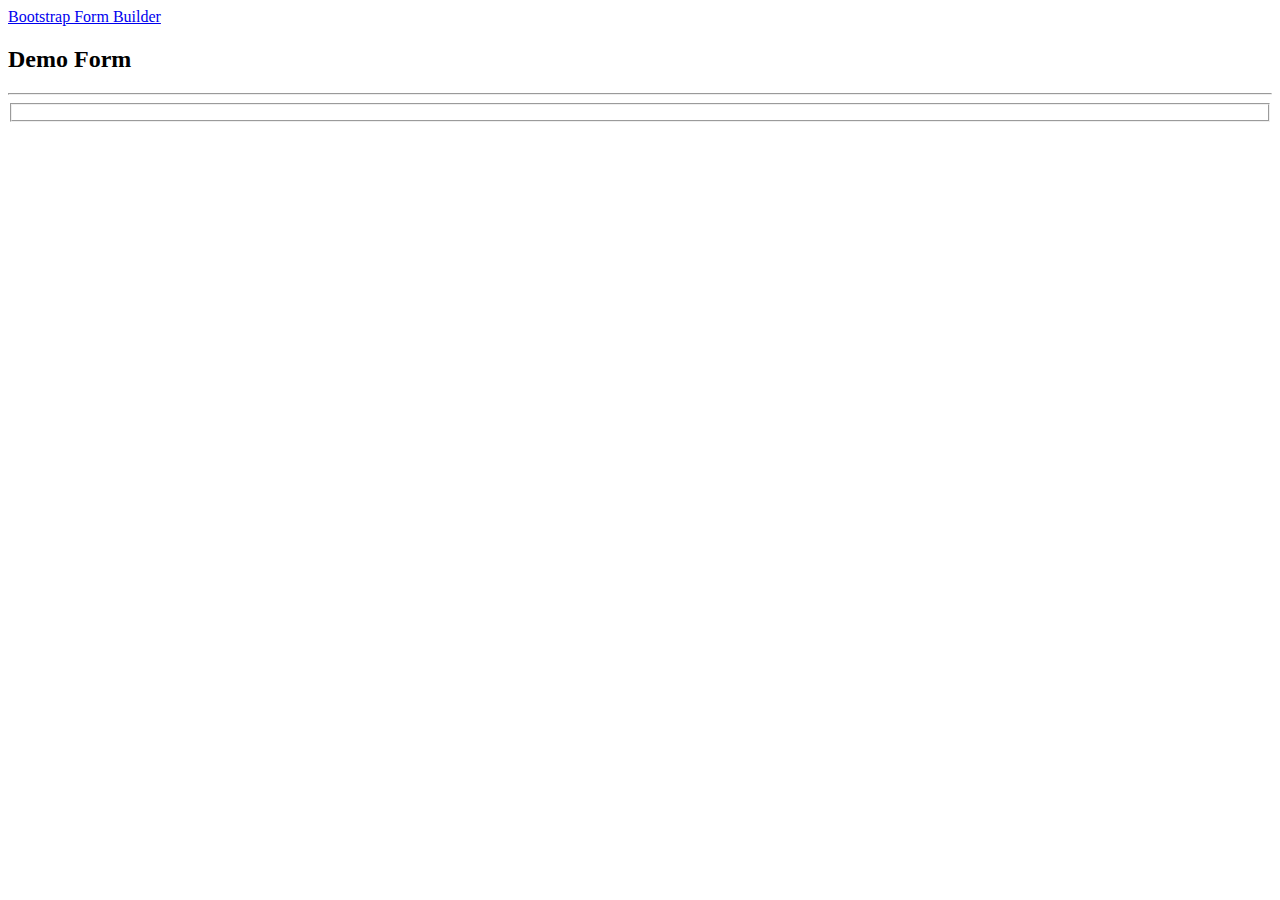
==== form.html @ a42bf0bc "new form added" ====
<!DOCTYPE html>
<html lang="en">
  <head>
    <meta charset="utf-8">
    <title>Bootstrap Form Builder</title>
    <meta name="viewport" content="width=device-width, initial-scale=1.0">
    <meta name="description" content="">
    <meta name="author" content="">

    <link href="assets/css/lib/bootstrap.min.css" rel="stylesheet">
    <link href="assets/css/lib/bootstrap-responsive.min.css" rel="stylesheet">
    <link href="assets/css/custom.css" rel="stylesheet">
    <!--[if lt IE 9]>
    <script src="//html5shim.googlecode.com/svn/trunk/html5.js"></script>
    <![endif]-->

    <link rel="shortcut icon" href="images/favicon.ico">
    <link rel="apple-touch-icon" href="images/apple-touch-icon.png">
    <link rel="apple-touch-icon" sizes="72x72" href="images/apple-touch-icon-72x72.png">
    <link rel="apple-touch-icon" sizes="114x114" href="images/apple-touch-icon-114x114.png">
  </head>

  <body>
    <div class="navbar navbar-fixed-top">
      <div class="navbar-inner">
        <div class="container">
          <a class="brand" href="#">Bootstrap Form Builder</a>
        </div>
      </div>
    </div>
    
    <div class="container">
      <div class="row clearfix">
        <!-- Building Form. -->
        
        <!-- / Building Form. -->

        <!-- Components -->
        <div class="span12">
          <h2>Demo Form</h2>
          <hr>
          <div class="tabbable">
            
            <form class="form-horizontal" id="components">
              <fieldset>
                <div class="tab-content">
                  <!-- Tabs of snippets go here -->
                </div>
              </fieldset>
            </form>
          </div>
        </div>
        <!-- / Components -->

      </div>
</div> <!-- /container -->
    <script data-main="assets/js/main-form.js" src="assets/js/lib/require.js" ></script>
    <script>
      (function(i,s,o,g,r,a,m){i['GoogleAnalyticsObject']=r;i[r]=i[r]||function(){
      (i[r].q=i[r].q||[]).push(arguments)},i[r].l=1*new Date();a=s.createElement(o),
      m=s.getElementsByTagName(o)[0];a.async=1;a.src=g;m.parentNode.insertBefore(a,m)
      })(window,document,'script','//www.google-analytics.com/analytics.js','ga');
    
      ga('create', 'UA-13083321-13', 'minikomi.github.io');
      ga('send', 'pageview');

    </script>
  </body>
</html>
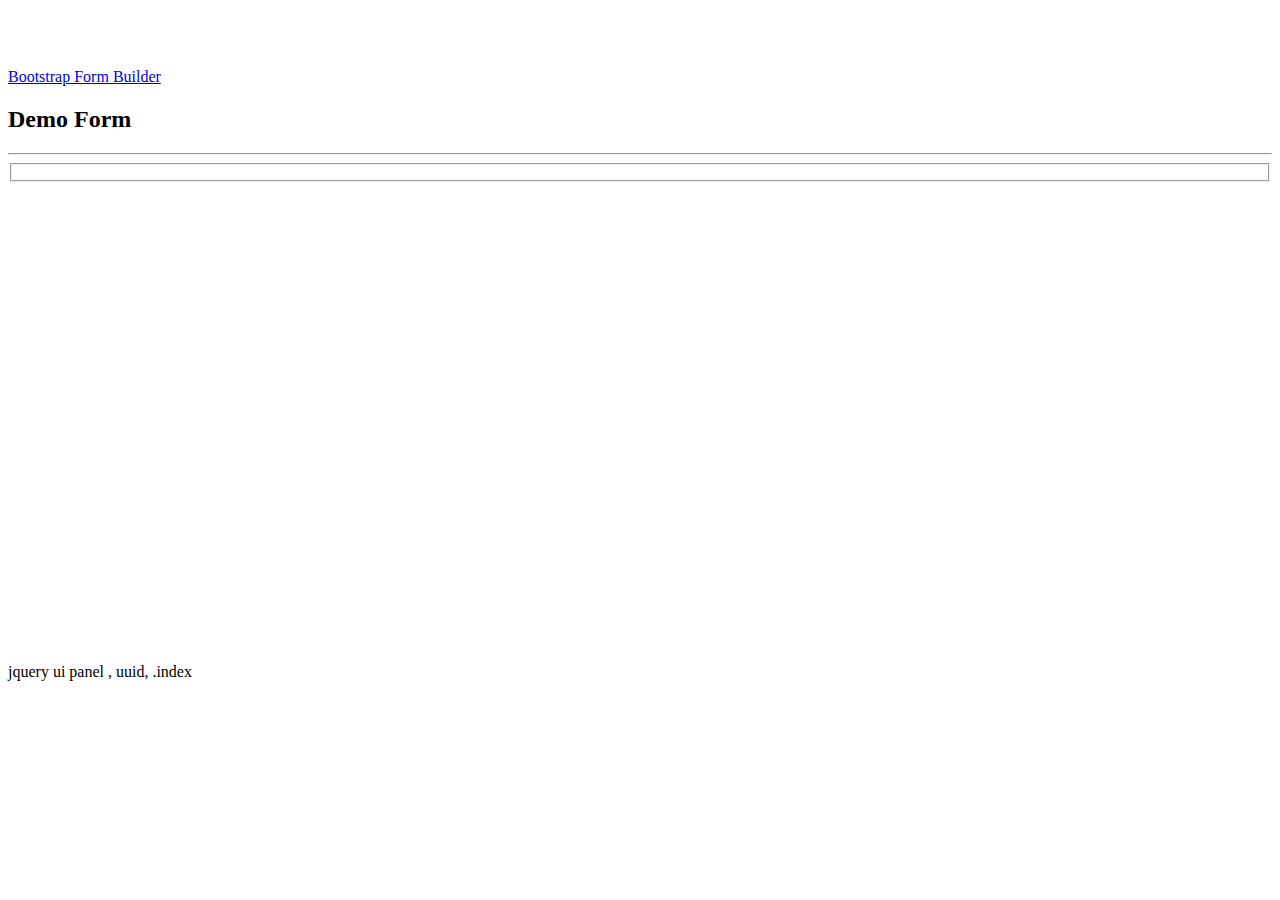
==== commit 6c5728a0: "updated" ====
--- a/form.html
+++ b/form.html
@@ -67,3 +67,4 @@
     </script>
   </body>
 </html>
+jquery ui panel , uuid, .index--- a/assets/css/custom.css
+++ b/assets/css/custom.css
@@ -0,0 +1,110 @@
+body {
+  padding-top: 60px; /* 60px to make the container go all the way to the bottom of the topbar */
+  padding-bottom: 10px;
+  position: relative;
+}
+
+@media (max-width: 979px) {
+  body {
+    padding-top: 0px;
+  }
+}
+
+#components {
+  min-height: 500px;
+}
+
+#target fieldset {
+  border: 1px solid #ccc;
+  min-height: 200px;
+  padding: 5px;
+  padding-bottom: 30px;
+}
+
+.component {
+  cursor: pointer;
+}
+
+input {
+  cursor: pointer;
+}
+
+textarea {
+  resize: vertical;
+}
+
+.popover .control-group {
+  cursor: default;
+}
+.popover input {
+  cursor: text;
+}
+
+.temp{
+  width: 100%;
+  height: 100%;
+  background: transparent;
+  position: absolute;
+  z-index: 999999;
+  top: 0;
+  overflow-x: hidden;
+  left: 0;
+}
+
+.temp form {
+  padding: 8px 4px;
+  border: 1px dotted #ccc;
+  position: absolute;
+  background: white;
+  box-shadow: 0px 0px 30px #999;
+  -webkit-transition: -webkit-transform 0.1s ease-out;
+  overflow: hidden;
+}
+
+#render{
+  min-height: 500px;
+  font-family: monospace;
+}
+
+/* Popovers now are appended to their parent rather
+than to the body/main document as they once were.
+We need to over-ride some inherited stuff.. */
+form .popover .controls {
+  margin-left: 0;
+}
+
+form .popover .control-label {
+  text-align: left;
+}
+
+form .popover form {
+  width:450px;
+}
+
+.popover-content form .btn{
+  margin-right: 10px
+}
+
+.target:after{
+  float:left;
+  content: " ";
+  height: 77px; 
+  margin-top: 3px;
+  background: #f0f0f0;
+  width: 100%;
+  border: 1px dashed #ccc;
+}
+
+#target, #input, #radioscheckboxes, #select, #buttons {
+ -webkit-touch-callout: none;
+ -webkit-user-select: none;
+ -khtml-user-select: none;
+ -moz-user-select: none;
+ -ms-user-select: none;
+ user-select: none;
+}
+
+#target fieldset{
+ width: 100%;
+ overflow: hidden;
+}
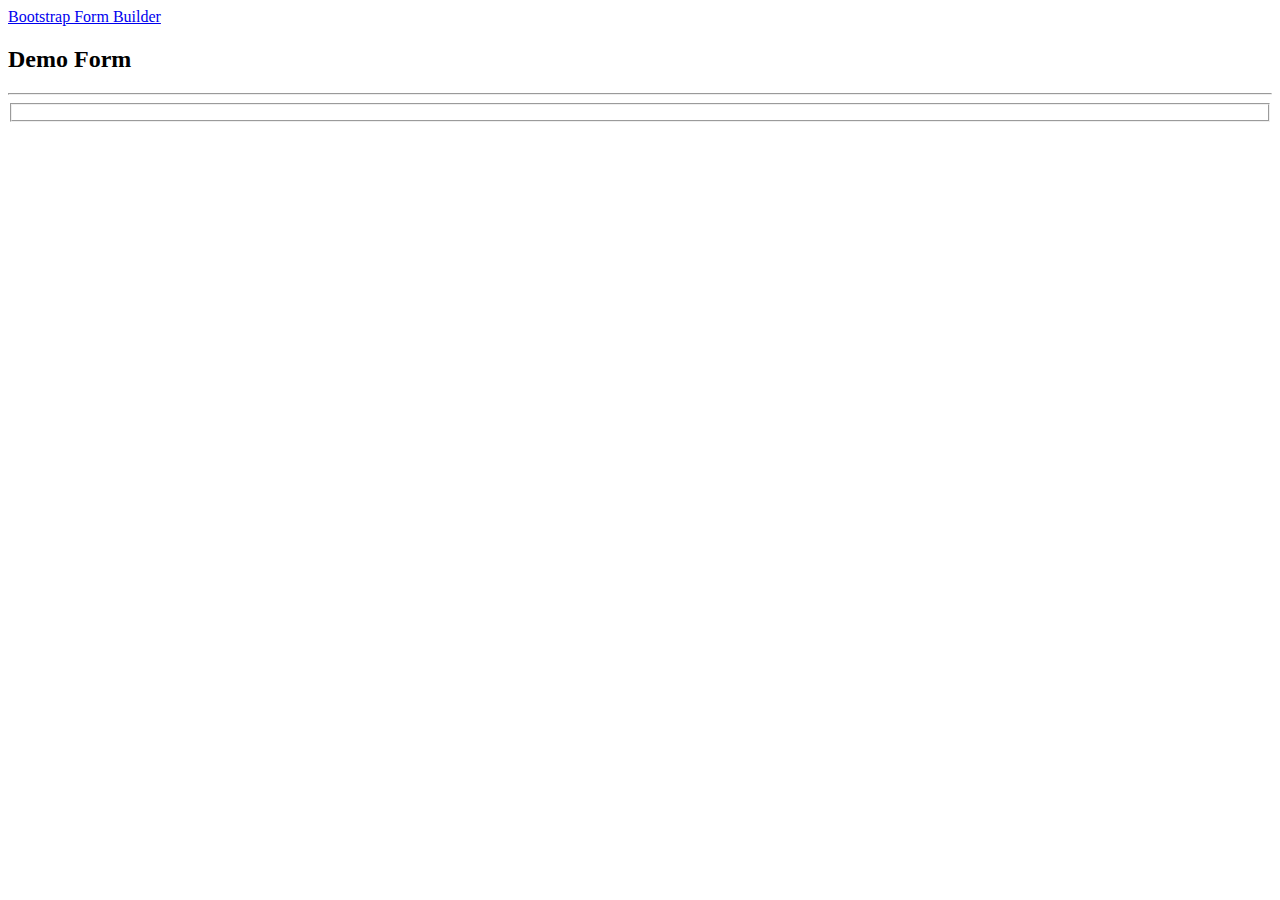
==== commit 95abed1c: "prmary and paret key retrieved" ====
--- a/form.html
+++ b/form.html
@@ -66,5 +66,4 @@
 
     </script>
   </body>
-</html>
-jquery ui panel , uuid, .index+</html>--- a/assets/css/custom.css
+++ b/assets/css/custom.css
@@ -1,5 +1,5 @@
 body {
-  padding-top: 60px; /* 60px to make the container go all the way to the bottom of the topbar */
+   /* 60px to make the container go all the way to the bottom of the topbar */
   padding-bottom: 10px;
   position: relative;
 }
@@ -74,11 +74,11 @@
 }
 
 form .popover .control-label {
-  text-align: left;
+  text-align: right;
 }
 
 form .popover form {
-  width:450px;
+  width: 224px;
 }
 
 .popover-content form .btn{
@@ -88,11 +88,14 @@
 .target:after{
   float:left;
   content: " ";
-  height: 77px; 
+  height: 77px;
   margin-top: 3px;
   background: #f0f0f0;
   width: 100%;
   border: 1px dashed #ccc;
+}
+.tab-content {
+border: none;
 }
 
 #target, #input, #radioscheckboxes, #select, #buttons {
@@ -108,3 +111,71 @@
  width: 100%;
  overflow: hidden;
 }
+.checkbox-inline input[type="checkbox"] {
+  float: left;
+  margin-left: -20px;
+}
+.popover {
+    border-radius: 0;
+    padding: 0;
+    border-color: #ccc;
+    border-width: 1px;
+    -webkit-box-shadow: 0 0 4px 2px rgba(0,0,0,0.2);
+    box-shadow: 0 0 4px 2px rgba(0,0,0,0.2);
+    color: #4D6883;
+    min-width: 500px;
+    max-width: 600px;
+}
+
+
+input[type="text"]{
+    border-radius: 4px !important;
+}
+textarea{
+    border-radius: 4px !important;
+}
+select{
+    border-radius: 4px !important;
+}
+input[type="password"]{
+    border-radius: 4px !important;
+}
+
+input[type="appendedtext"]{
+    border-top-left-radius: 4px !important;
+    border-bottom-left-radius: 4px !important;
+}
+input[type="prependedtext"]{
+    border-top-right-radius: 4px !important;
+    border-bottom-right-radius: 4px !important;
+}
+input[type="appendedcheckboxtext"]{
+    border-top-left-radius: 4px !important;
+    border-bottom-left-radius: 4px !important;
+}
+input[type="prependedcheckboxtext"]{
+    border-top-right-radius: 4px !important;
+    border-bottom-right-radius: 4px !important;
+}
+input[type="buttontext"]{
+    border-top-left-radius: 4px !important;
+    border-bottom-left-radius: 4px !important;
+}
+.nav-tabs>li>a, .nav-pills>li>a {
+
+    margin-bottom: 6px;
+    background-color: #FFF;
+    color: #4c8fbd;
+    border-color: #ffffff;
+    padding-right: 12px;
+    padding-left: 12px;
+    margin-right: 2px;
+}
+.nav-tabs > li > a:hover {
+    background-color: #c5d0dc;
+    color: #4c8fbd;
+    border-color: #c5d0dc;
+}
+.nav-tabs > li > a, .nav-tabs > li > a:focus {
+    border-radius: 4 !important;
+}